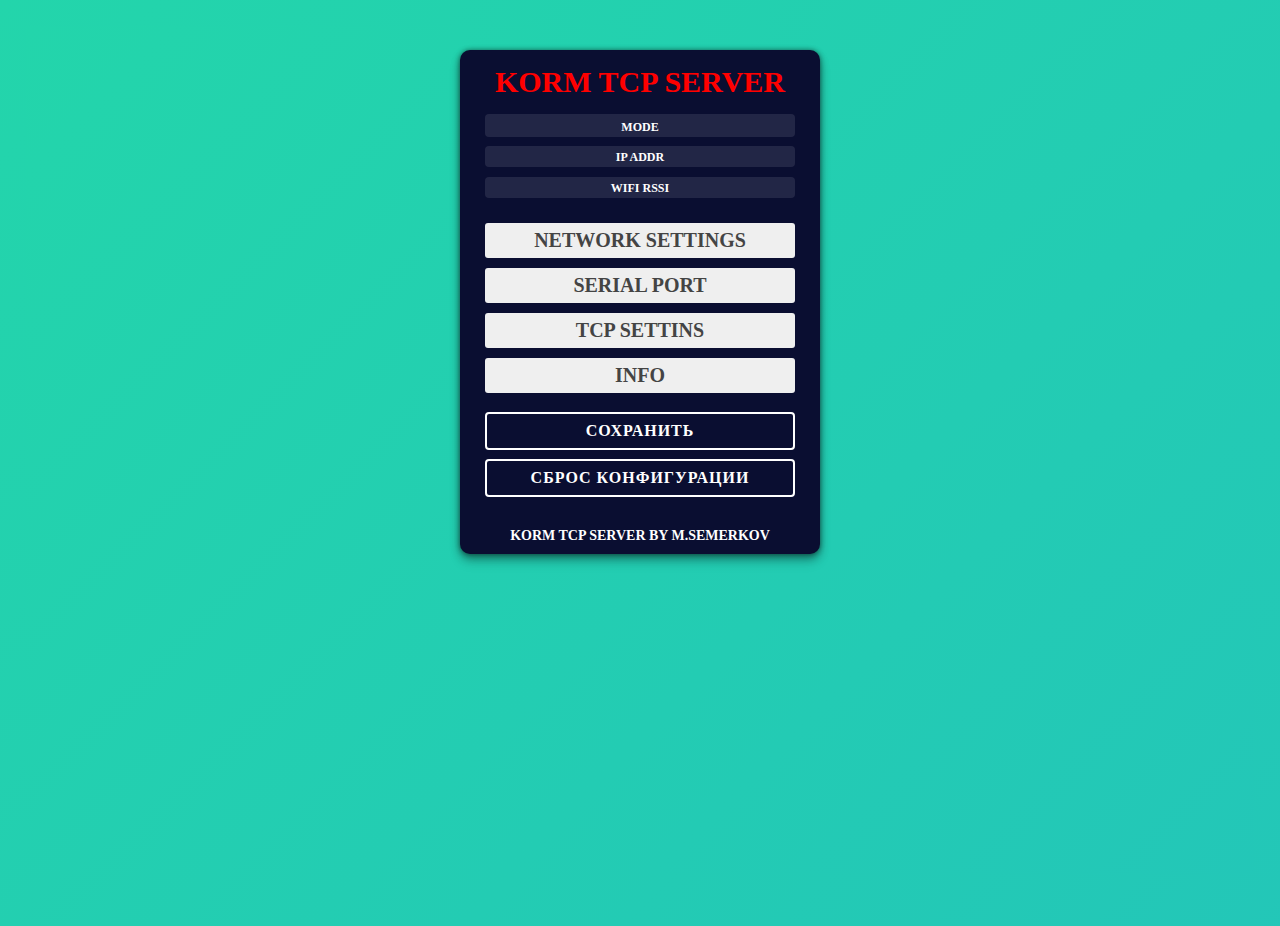
==== data/index.htm @ c2eeb3dd "qwqqwqw" ====
<!DOCTYPE html>
<html>
  <head>
    <meta charset="UTF-8" />
    <meta name="viewport" content="width=device-width, initial-scale=1.0" />
    <title>Korm TCP Server</title>

    <style>
      @font-face {
        font-family: "Montserrat";
        src: local("Montserrat"), url(/fonts/Montserrat.ttf);
      }
    </style>

    <link rel="stylesheet" href="css/style.css" />

    <script type="text/javascript" src="js/json_load.js"></script>
  </head>

  <body onload="onBodyLoad()">
    <div class="container unselectable">
      <h2 class="title unselectable" onclick="home_click()">Korm TCP Server</h2>

      <div class="result_label">
        <label class="text_setting unselectable" id="label_mode_wifi"
          >MODE</label
        >
      </div>

      <div class="result_label" style="font-size: medium">
        <label class="text_setting unselectable" id="label_ip_addr"
          >IP ADDR</label
        >
      </div>

      <div class="result_label" style="font-size: medium">
        <label class="text_setting unselectable" id="label_rssi_wifi"
          >WiFi RSSI</label
        >
      </div>

      <div class="settings">
        <div style="margin-bottom: 5%"></div>
        <button class="accordion">Network Settings</button>
        <div class="panel">
          <div class="settings">
            <span class="settings__title setting-title">Режим Wi-Fi</span>
          </div>

          <div class="unselectable">
            <input
              id="radio_sta"
              name="radio"
              type="radio"
              value="WIFI_STA"
              onchange="handleChange(this); "
            />

            <label for="radio_sta">STA </label>

            <input
              id="radio_ap"
              name="radio"
              type="radio"
              value="WIFI_AP"
              onchange="handleChange(this);"
            />
            <label for="radio_ap">AP</label>

            <input
              id="DHCP"
              name="DHCP"
              type="checkbox"
              onchange="handleCheckBox(this);"
            />
            <label for="DHCP">DHCP</label>
          </div>

          <div id="settings_mode_ap"></div>

          <div id="settings_mode_sta">
            <div style="margin-bottom: 5%"></div>

            <a
              href="#"
              class="button_style"
              onclick="wi_wi_scan_esp_click()"
              id="wi_fi_scan"
              >Сканировать Wi-Fi</a
            >

            <div style="margin-bottom: 5%"></div>

            <div>
              <div class="settings">
                <span class="settings__title setting-title">Точка доступа</span>
              </div>
              <input
                type="text"
                class="textbox_style"
                id="settings_wifi_ssid"
                placeholder="SSID"
              />
            </div>

            <div>
              <div class="settings">
                <span class="settings__title setting-title">Пароль</span>
              </div>

              <input
                onclick="return show_hide_password(this)"
                type="password"
                class="textbox_style"
                id="settings_wifi_pass"
                placeholder="Password"
              />
            </div>

            <div id="dhcp_mode">
              <div>
                <div class="settings">
                  <span class="settings__title setting-title">STATIC IP</span>
                </div>
                <input
                  type="text"
                  class="textbox_style"
                  id="settings_static_ip"
                  placeholder=""
                />
              </div>

              <div>
                <div class="settings">
                  <span class="settings__title setting-title">STATIC MASK</span>
                </div>
                <input
                  type="text"
                  class="textbox_style"
                  id="settings_static_mask"
                  placeholder=""
                />
              </div>

              <div>
                <div class="settings">
                  <span class="settings__title setting-title"
                    >STATIC GATAWAY</span
                  >
                </div>
                <input
                  type="text"
                  class="textbox_style"
                  id="settings_static_gataway"
                  placeholder=""
                />
              </div>
            </div>
          </div>
        </div>

        <button class="accordion">Serial Port</button>
        <div class="panel">
          <div class="settings">
            <span class="settings__title setting-title"
              >Конфигурация серийного порта</span
            >
          </div>
          <select class="select-css" id="settings_mode_serial">
            <option value="SERIAL_5N1">SERIAL_5N1</option>
            <option value="SERIAL_6N1">SERIAL_6N1</option>
            <option value="SERIAL_7N1">SERIAL_7N1</option>
            <option value="SERIAL_8N1">SERIAL_8N1</option>
            <option value="SERIAL_5N2">SERIAL_5N2</option>
            <option value="SERIAL_6N2">SERIAL_6N2</option>
            <option value="SERIAL_7N2">SERIAL_7N2</option>
            <option value="SERIAL_8N2">SERIAL_8N2</option>
            <option value="SERIAL_5E1">SERIAL_5E1</option>
            <option value="SERIAL_6E1">SERIAL_6E1</option>
            <option value="SERIAL_7E1">SERIAL_7E1</option>
            <option value="SERIAL_8E1">SERIAL_8E1</option>
            <option value="SERIAL_5E2">SERIAL_5E2</option>
            <option value="SERIAL_6E2">SERIAL_6E2</option>
            <option value="SERIAL_7E2">SERIAL_7E2</option>
            <option value="SERIAL_8E2">SERIAL_8E2</option>
            <option value="SERIAL_5O1">SERIAL_5O1</option>
            <option value="SERIAL_6O1">SERIAL_6O1</option>
            <option value="SERIAL_7O1">SERIAL_7O1</option>
            <option value="SERIAL_8O1">SERIAL_8O1</option>
            <option value="SERIAL_5O2">SERIAL_5O2</option>
            <option value="SERIAL_6O2">SERIAL_6O2</option>
            <option value="SERIAL_7O2">SERIAL_7O2</option>
            <option value="SERIAL_8O2">SERIAL_8O2</option>
          </select>

          <div class="settings">
            <span class="settings__title setting-title">Скорость</span>
          </div>

          <select class="select-css" id="settings_serial_baund">
            <option value="600">600</option>
            <option value="1200">1200</option>
            <option value="2400">2400</option>
            <option value="4800">4800</option>
            <option value="9600">9600</option>
            <option value="14400">14400</option>
            <option value="19200">19200</option>
            <option value="38400">38400</option>
            <option value="56000">56000</option>
            <option value="57600">57600</option>
            <option value="115200">115200</option>
          </select>
        </div>

        <button class="accordion">TCP Settins</button>
        <div class="panel">
          <div class="settings">
            <div>
              <div class="settings">
                <span class="settings__title setting-title">Порт TCP</span>
              </div>
              <input
                type="text"
                class="textbox_style"
                id="settings_port_tcp"
                placeholder=""
              />
            </div>
          </div>
        </div>

        <button class="accordion">Info</button>

        <div class="panel">
          <div class="settings unselectable">
            <label class="text_setting" id="ui_mode_wifi">MODE WIFI</label>
            <label class="text_setting" id="ui_ip_addr">IP ADDR</label>
            <label class="text_setting" id="ui_mode_serial">MODE SERIAL</label>
            <label class="text_setting" id="ui_serial_baund">SERIAL BND</label>
            <label class="text_setting" id="ui_client_tcp">Client TCP</label>
            <label class="text_setting" id="ui_wifi_rssi">WiFi RSSI</label>
            <label class="text_setting" id="ui_mask_addr">MASK ADDR</label>
            <label class="text_setting" id="ui_gataway_addr"
              >GATAWAY ADDR</label
            >
            <label class="text_setting" id="ui_free_ram">FREE RAM</label>
            <label class="text_setting" id="ui_wifi_ssid">WiFi SSID</label>
            <label class="text_setting" id="ui_wifi_pass">WiFi PASS</label>
            <label class="text_setting" id="ui_wifi_ap_ssid"
              >WiFi SSID AP</label
            >
            <label class="text_setting" id="ui_wifi_ap_pass"
              >WiFi PASS AP</label
            >
            <label class="text_setting" id="ui_port_tcp">PORT TCP</label>
          </div>
        </div>
      </div>

      <a
        href="#"
        class="button_style"
        onclick="all_save_config()"
        id="button_save_config"
        >Сохранить</a
      >

      <a
        href="#"
        class="button_style"
        onclick="button_default_reset()"
        id="button_default_reset"
        >Сброс конфигурации</a
      >

      <div style="margin-bottom: 10%"></div>

      <div class="title_podval unselectable">Korm TCP Server by M.Semerkov</div>
    </div>

    <script type="text/javascript" src="js/accordion.js"></script>
    <script type="text/javascript" src="js/elements_controll.js"></script>
  </body>
</html>
---- data/css/style.css ----
@font-face {
  font-family: "Montserrat";
  src: local("Montserrat"), url(/fonts/Montserrat.ttf);
}

.unselectable {
  -webkit-touch-callout: none; /* iOS Safari */
  -webkit-user-select: none; /* Chrome/Safari/Opera */
  -khtml-user-select: none; /* Konqueror */
  -moz-user-select: none; /* Firefox */
  -ms-user-select: none; /* Internet Explorer/Edge */
  user-select: none; /* Non-prefixed version, currently
                                  not supported by any browser */
}

* {
  font-family: "Montserrat";
  font-weight: bold;
  margin: 0;
  padding: 0;
  -webkit-box-sizing: border-box;
  box-sizing: border-box;
}

html,
body {
  width: 100%;
  height: 100%;
  background: linear-gradient(-45deg, #ee7752, #e73c7e, #23a6d5, #23d5ab);
  background-size: 1000% 1000%;
  animation: gradient 30s ease infinite;
  padding: 2%;
  margin-bottom: 2%;
}

@keyframes gradient {
  0% {
    background-position: 0% 50%;
  }

  50% {
    background-position: 100% 50%;
  }

  100% {
    background-position: 0% 50%;
  }
}

.accordion {
  font-family: "Montserrat";
  text-transform: uppercase;
  margin-bottom: 10px;
  border-radius: 3px;
  color: #444;
  cursor: pointer;
  padding: 6px;
  border: 3px;
  text-align: center;
  font-size: 20px;
  font: bold;
  right: 5px;
  top: 10px;
  font-size: 20px;
  transition: all 0.3s;
}

.active,
.accordion:hover {
  color: #fff;
  font: bold;
  transform: scale(1);
  -webkit-transition: all 200ms cubic-bezier(0.39, 0.5, 0.15, 1.36);
  -moz-transition: all 200ms cubic-bezier(0.39, 0.5, 0.15, 1.36);
  -ms-transition: all 200ms cubic-bezier(0.39, 0.5, 0.15, 1.36);
  -o-transition: all 200ms cubic-bezier(0.39, 0.5, 0.15, 1.36);
  transition: all 200ms cubic-bezier(0.39, 0.5, 0.15, 1.36);
  background-color: rgba(255, 255, 255, 0.1);
}

.panel {
  text-transform: uppercase;
  border-radius: 6px;
  padding: auto;
  display: none;
  background: rgba(255, 236, 236, 0.08);
  border-radius: 8px;
  -webkit-box-align: center;
  -ms-flex-align: center;
  align-items: center;
  padding: 20px 20px;
  margin-bottom: 7px;
  transform: rotate(0deg);
}

.container {
  font-family: "Montserrat";
  text-transform: uppercase;
  text-align: center;

  width: 360px;
  height: auto;
  padding: 10px 25px;
  background: #0a0e31;
  border-radius: 10px;
  -webkit-box-shadow: 0 0 5px rgba(0, 0, 0, 0.45),
    0 4px 8px rgba(99, 82, 82, 0.35), 0 8px 12px rgba(0, 0, 0, 0.15);
  box-shadow: 0 0 5px rgba(0, 0, 0, 0.45), 0 4px 8px rgba(0, 0, 0, 0.35),
    0 8px 12px rgba(0, 0, 0, 0.15);
  margin: auto;
}

.container h2.title {
  text-transform: uppercase;
  display: block;
  text-align: center;
  font-size: 30px;
  margin: 5px -5px;
  margin-bottom: 15px;
  color: Red;
}

.result_label {
  font-family: "Montserrat";
  text-transform: uppercase;
  width: auto;
  height: auto;
  background: rgba(255, 255, 255, 0.1);
  border-radius: 4px;
  color: Red;
  text-align: center;
  font-size: 20px;
  line-height: 20px;
  margin-bottom: 3%;
}

.result_connect {
  text-transform: uppercase;
  width: auto;
  height: auto;
  background: rgba(255, 255, 255, 0.1);
  border-radius: 4px;
  font-size: 20px;
  text-align: center;
  line-height: 30px;
  margin-bottom: 5px;
}

.setting-title {
  text-transform: uppercase;
  width: 100%;
  height: auto;
  position: static;
  text-align: center;
  color: rgba(255, 255, 255, 0.5);
  font-size: 0.65rem;
  margin-bottom: 5px;
  -webkit-user-select: none;
  -moz-user-select: none;
  -ms-user-select: none;
  user-select: none;
}

a.button_style {
  font-family: "Montserrat";
  text-transform: uppercase;
  display: inline-block;
  color: white;
  user-select: none;
  padding: 0.5em 2em;
  border: 2px solid;
  border-radius: 4px;
  transition: 0.5s;
  text-align: center;
  width: 100%;
  margin-top: 3%;
  height: auto;
  letter-spacing: 1px;
  cursor: pointer;
  -webkit-transition: all 200ms ease;
  transition: all 170ms ease;
  text-decoration: none;
}

a.button_style:hover {
  background: rgba(255, 255, 255, 0.2);
}

a.button_style:active {
  background: white;
}

.settings {
  text-transform: uppercase;
  color: #fff;
  position: relative;
  height: auto;
  widows: 100%;
  display: -webkit-box;
  display: -ms-flexbox;
  display: flex;
  -webkit-box-orient: vertical;
  -webkit-box-direction: normal;
  -ms-flex-direction: column;
  flex-direction: column;
}

.settings .setting {
  position: relative;
  width: 100%;
  height: calc(40px - 5px);
  background: rgba(255, 255, 255, 0.08);
  border-radius: 6px;
  display: -webkit-box;
  display: -ms-flexbox;
  display: flex;
  -webkit-box-align: center;
  -ms-flex-align: center;
  align-items: center;
  padding: 8px 20px;
  color: #fff;
  margin-bottom: 8px;
}

.settings .setting input {
  opacity: 0;
  position: absolute;
}

.settings .setting input + label {
  -webkit-user-select: none;
  -moz-user-select: none;
  -ms-user-select: none;
  user-select: none;
}

.settings .setting input + label::before,
.settings .setting input + label::after {
  content: "";
  position: absolute;
  -webkit-transition: 150ms cubic-bezier(0.24, 0, 0.5, 1);
  transition: 150ms cubic-bezier(0.24, 0, 0.5, 1);
  -webkit-transform: translateY(-50%);
  transform: translateY(-50%);
  top: 50%;
  right: 15px;
  cursor: pointer;
}

.settings .setting input + label::before {
  height: 22px;
  width: 35px;
  border-radius: 10px;
  background: rgba(214, 214, 214, 0.434);
}

.settings .setting input + label::after {
  height: 22px;
  width: 22px;
  border-radius: 60px;
  right: 29px;
  background: #fff;
}

.settings .setting input:checked + label:before {
  background: #5d68e2;
  -webkit-transition: all 150ms cubic-bezier(0, 0, 0, 0.1);
  transition: all 150ms cubic-bezier(0, 0, 0, 0.1);
}

.settings .setting input:checked + label:after {
  right: 14px;
}

.settings .setting input:focus + label:before {
  -webkit-box-shadow: 0 0 0 2px rgba(255, 255, 255, 0.75);
  box-shadow: 0 0 0 0px rgba(255, 255, 255, 0.75);
}

.select-css {
  text-transform: uppercase;
  padding: 10px 20px;
  color: #fff;
  position: relative;
  height: auto;
  background: rgba(255, 255, 255, 0.08);
  border-radius: 6px;
  display: block;
  font-size: 14px;
  color: #444;
  line-height: 1.3;
  padding: 0.6em 1.4em 0.5em 0.8em;
  width: 100%;
  max-width: 100%;
  box-sizing: border-box;
  margin: 0;
  margin-bottom: 7px;
  border: 1px solid #aaa;
  box-shadow: 0 1px 0 1px rgba(0, 0, 0, 0.04);
  border-radius: 0.4em;
  -moz-appearance: none;
  -webkit-appearance: none;
  appearance: none;
  background-color: #fff;
  background-repeat: no-repeat, repeat;
  background-position: right 0.7em top 50%, 0 0;
  background-size: 0.65em auto, 100%;
  text-align: center;
}

.select-css::-ms-expand {
  display: none;
}
.select-css:hover {
  border-color: #888;
}
.select-css:focus {
  border-color: #aaa;
  box-shadow: 0 0 1px 1px rgba(212, 204, 204, 0.363);
  box-shadow: 0 0 0 3px -moz-mac-focusring;
  color: #222;
  outline: none;
}
.select-css option {
  font-weight: normal;
}
*[dir="rtl"] .select-css,
:root:lang(ar) .select-css,
:root:lang(iw) .select-css {
  background-position: left 0.7em top 50%, 0 0;
  padding: 0.6em 0.8em 0.5em 1.4em;
}

.textbox_style {
  font-family: "Montserrat";
  color: #444;
  cursor: pointer;
  padding: 8px;
  width: 100%;
  border: 3px;
  text-align: center;
  border-radius: 6px;
  font: bold;
  font-size: 14px;

  transition: 0.4s;
  margin-bottom: 7px;
}
.textbox_style:hover {
  box-shadow: inset 0 0 0 2px #53a7ea;
}
.textbox_style:focus {
  box-shadow: inset 0 0 0 2px #53a7ea;
  outline: 0;
}

.text_setting {
  font-family: "Montserrat";
  text-transform: uppercase;
  text-align: center;
  color: #fff;
  font-size: 12px;
}

.title_podval {
  font-family: "Montserrat";
  text-transform: uppercase;
  color: white;
  text-align: center;
  font-size: 14px;
}
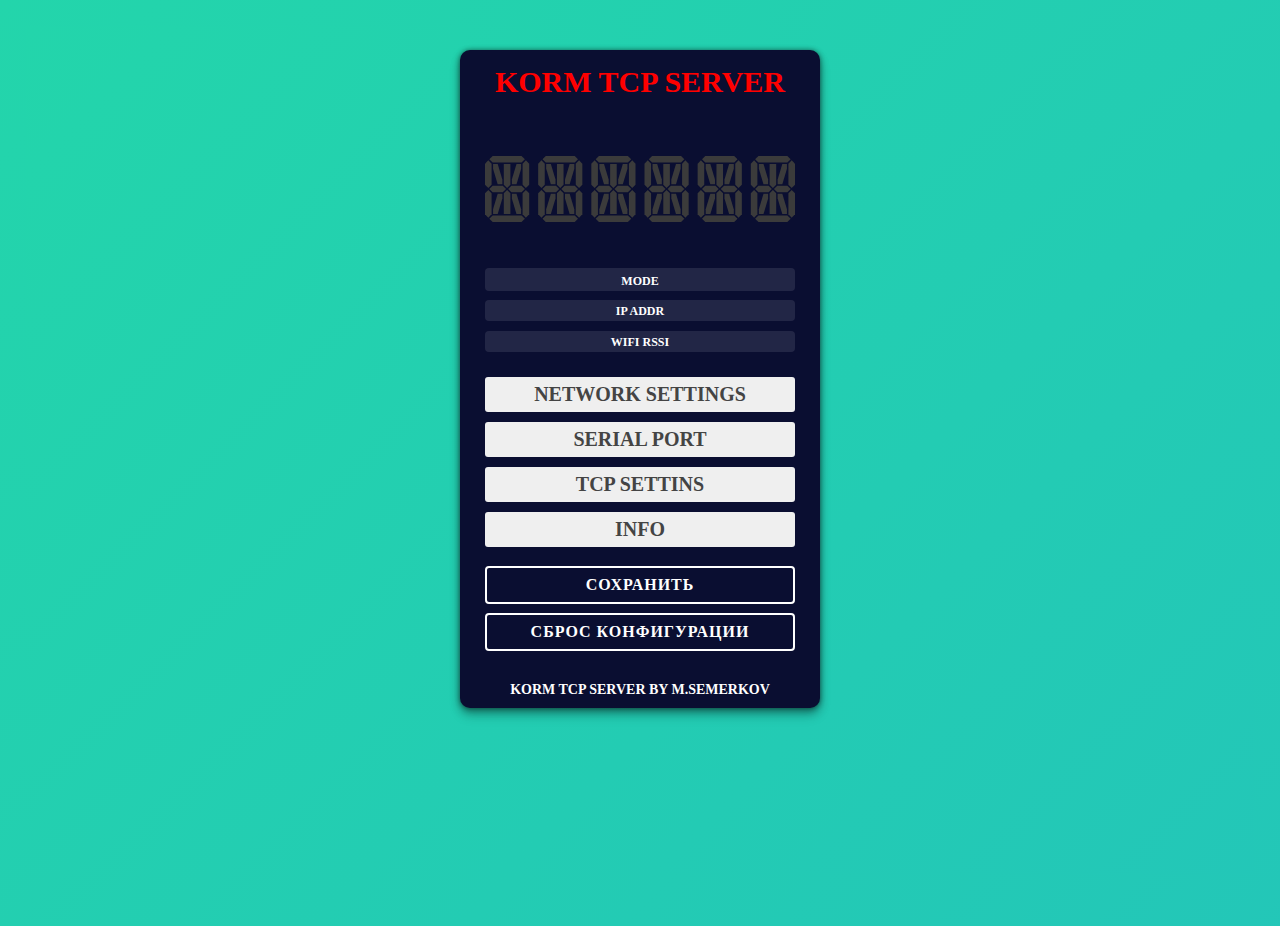
==== commit 61c54bf1: "work edit cool" ====
--- a/data/index.htm
+++ b/data/index.htm
@@ -13,13 +13,17 @@
     </style>
 
     <link rel="stylesheet" href="css/style.css" />
-
+    <link rel="stylesheet" href="css/modal.css" />
+
+    <script type="text/javascript" src="js/segment-display.js"></script>
     <script type="text/javascript" src="js/json_load.js"></script>
   </head>
 
   <body onload="onBodyLoad()">
     <div class="container unselectable">
       <h2 class="title unselectable" onclick="home_click()">Korm TCP Server</h2>
+
+      <canvas id="display" width="310" height="150"></canvas>
 
       <div class="result_label">
         <label class="text_setting unselectable" id="label_mode_wifi"
@@ -82,10 +86,10 @@
             <div style="margin-bottom: 5%"></div>
 
             <a
-              href="#"
               class="button_style"
               onclick="wi_wi_scan_esp_click()"
               id="wi_fi_scan"
+              href="#modal_scan_wifi"
               >Сканировать Wi-Fi</a
             >
 
@@ -258,17 +262,16 @@
       </div>
 
       <a
-        href="#"
+        href="#modal_save"
         class="button_style"
-        onclick="all_save_config()"
+        onclick="modal_text_read()"
         id="button_save_config"
         >Сохранить</a
       >
 
       <a
-        href="#"
         class="button_style"
-        onclick="button_default_reset()"
+        href="#modal_reset_config"
         id="button_default_reset"
         >Сброс конфигурации</a
       >
@@ -276,6 +279,58 @@
       <div style="margin-bottom: 10%"></div>
 
       <div class="title_podval unselectable">Korm TCP Server by M.Semerkov</div>
+
+      <!--                                 МОДАЛЬНЫЕ ОКНА                                          -->
+
+      <div class="modal" id="modal_save" aria-hidden="true">
+        <div class="modal-dialog">
+          <div class="modal-header">Сохранить текущие данные?</div>
+
+          <div class="modal-body">Потребуется перезагрузка!</div>
+
+          <a
+            class="btn-modal-yes"
+            aria-hidden="true"
+            onclick="all_save_config()"
+            href="#modal_reboot"
+            >Да</a
+          >
+          <a href="#close" class="btn-modal-no" aria-hidden="true">Нет</a>
+        </div>
+      </div>
+
+      <div class="modal" id="modal_reboot" aria-hidden="true">
+        <div class="modal-dialog">
+          <div class="modal-header">Перезагрузка</div>
+          <div class="modal-body">Перезагрузить контроллер сейчас?</div>
+
+          <a
+            href="#close"
+            class="btn-modal-yes"
+            onclick="reboot_esp()"
+            href="#modal_reboot"
+            aria-hidden="true"
+            >Да</a
+          >
+          <a href="#close" class="btn-modal-no" aria-hidden="true">Нет</a>
+        </div>
+      </div>
+
+      <div class="modal" id="modal_reset_config" aria-hidden="true">
+        <div class="modal-dialog">
+          <div class="modal-header">Сброс данных</div>
+          <div class="modal-body">Применить дефолтные настройки?</div>
+
+          <a
+            class="btn-modal-yes"
+            onclick="button_default_reset()"
+            href="#modal_reboot"
+            aria-hidden="true"
+            >Да</a
+          >
+          <a href="#close" class="btn-modal-no" aria-hidden="true">Нет</a>
+        </div>
+      </div>
     </div>
 
     <script type="text/javascript" src="js/accordion.js"></script>
--- a/data/css/style.css
+++ b/data/css/style.css
@@ -1,6 +1,10 @@
+/** Montserrat Regular **/
 @font-face {
   font-family: "Montserrat";
-  src: local("Montserrat"), url(/fonts/Montserrat.ttf);
+  font-weight: 400;
+  font-style: normal;
+  src: local("Montserrat"), url(/fonts/Montserrat.woff2.gz) format("woff2"),
+    local("Montserrat"), url(/fonts/Montserrat.woff.gz) format("woff");
 }
 
 .unselectable {
@@ -57,7 +61,6 @@
   padding: 6px;
   border: 3px;
   text-align: center;
-  font-size: 20px;
   font: bold;
   right: 5px;
   top: 10px;
@@ -132,6 +135,27 @@
   font-size: 20px;
   line-height: 20px;
   margin-bottom: 3%;
+}
+
+.result_weight {
+  white-space: pre;
+  text-size: 100px;
+  font-family: "Montserrat";
+  text-transform: uppercase;
+  width: auto;
+  height: auto;
+  background: rgba(255, 255, 255, 0.1);
+  border-radius: 4px;
+  text-align: center;
+  margin-bottom: 5%;
+}
+
+.text_weight {
+  font-family: "Montserrat";
+  text-align: center;
+  text-transform: uppercase;
+  color: #fff;
+  font-size: 60px;
 }
 
 .result_connect {
@@ -369,4 +393,3 @@
   text-align: center;
   font-size: 14px;
 }
-
--- a/data/css/modal.css
+++ b/data/css/modal.css
@@ -0,0 +1,111 @@
+/* CSS для кнопки открытия модального окна */
+.btn-modal-yes {
+  position: absolute;
+  right: 1%;
+  background: #ff9500;
+  border: #e08403 solid 1px;
+  border-radius: 3px;
+  color: #fff;
+  display: inline-block;
+  padding: 10px 65px;
+  text-decoration: none;
+  text-align: center;
+  min-width: 60px;
+  position: relative;
+  transition: color 0.1s ease;
+  margin-bottom: 3%;
+  cursor: pointer;
+}
+.btn-modal-yes:hover {
+  background: #e08403;
+}
+
+/* CSS для кнопки открытия модального окна */
+.btn-modal-no {
+  position: absolute;
+  left: 1%;
+  background: #ff9500;
+  border: #e08403 solid 1px;
+  border-radius: 3px;
+  color: #fff;
+  display: inline-block;
+  padding: 10px 65px;
+  text-decoration: none;
+  text-align: center;
+  min-width: 60px;
+  position: relative;
+  transition: color 0.1s ease;
+  margin-bottom: 3%;
+  cursor: pointer;
+}
+
+.btn-modal-no:hover {
+  background: #e08403;
+  position: left;
+}
+/* CSS для модального окна */
+.modal:before {
+  content: "";
+  display: none;
+  background: rgba(0, 0, 0, 0.7);
+  position: fixed;
+  top: 0;
+  left: 0;
+  right: 0;
+  bottom: 0;
+  z-index: 10;
+}
+.modal:target:before {
+  display: block;
+}
+.modal-dialog {
+  background: #fefefe;
+  border: #333 solid 1px;
+  border-radius: 5px;
+  margin-left: -180px;
+  position: fixed;
+  left: 50%;
+  top: -100%;
+  z-index: 11;
+  width: 360px;
+  -webkit-transform: translate(0, -500%);
+  -ms-transform: translate(0, -500%);
+  transform: translate(0, -500%);
+  -webkit-transition: -webkit-transform 0.3s ease-out;
+  -moz-transition: -moz-transform 0.3s ease-out;
+  -o-transition: -o-transform 0.3s ease-out;
+  transition: transform 0.3s ease-out;
+}
+.modal:target .modal-dialog {
+  -webkit-transform: translate(0, 0);
+  -ms-transform: translate(0, 0);
+  transform: translate(0, 0);
+  top: 20%;
+}
+.modal-body {
+  padding: 20px;
+  text-transform: none;
+}
+.modal-header,
+.modal-footer {
+  padding: 10px 20px;
+}
+.modal-header {
+  border-bottom: #eee solid 1px;
+  font-size: 20px;
+}
+.btn-close {
+  color: #aaa;
+  font-size: 30px;
+  text-decoration: none;
+  position: absolute;
+  right: 5px;
+  top: 0;
+}
+.btn-close:hover {
+  color: #919191;
+}
+/*добавляем, чтобы остановить прокручивание вверх*/
+#close {
+  display: none;
+}
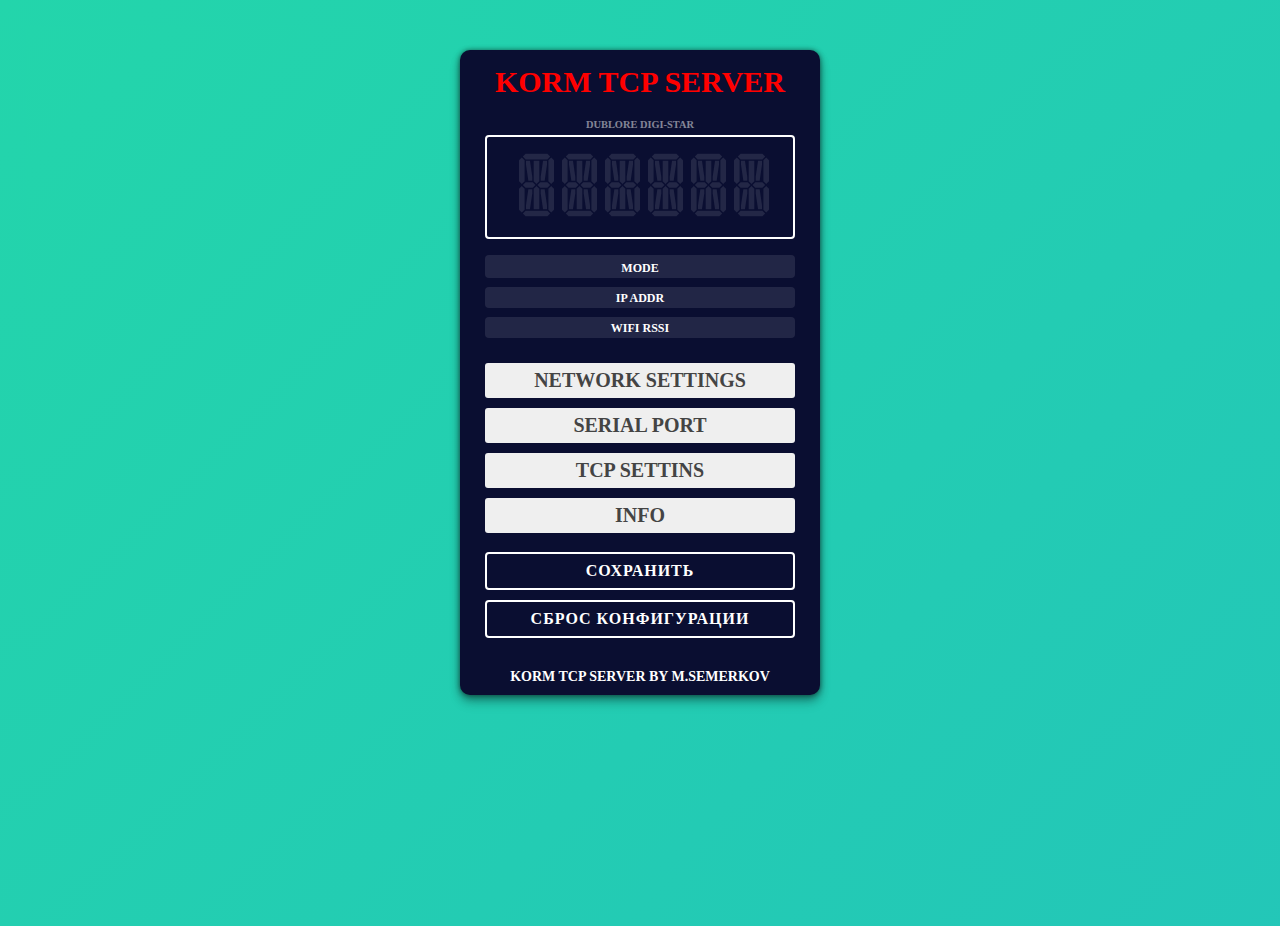
==== commit 107721b8: "Work Button Klick" ====
--- a/data/index.htm
+++ b/data/index.htm
@@ -3,8 +3,11 @@
   <head>
     <meta charset="UTF-8" />
     <meta name="viewport" content="width=device-width, initial-scale=1.0" />
+
+    <script type="text/javascript" src="js/segment-display.js"></script>
+    <script type="text/javascript" src="js/json_load.js"></script>
+
     <title>Korm TCP Server</title>
-
     <style>
       @font-face {
         font-family: "Montserrat";
@@ -14,16 +17,20 @@
 
     <link rel="stylesheet" href="css/style.css" />
     <link rel="stylesheet" href="css/modal.css" />
-
-    <script type="text/javascript" src="js/segment-display.js"></script>
-    <script type="text/javascript" src="js/json_load.js"></script>
   </head>
 
   <body onload="onBodyLoad()">
     <div class="container unselectable">
       <h2 class="title unselectable" onclick="home_click()">Korm TCP Server</h2>
 
-      <canvas id="display" width="310" height="150"></canvas>
+      <span class="settings__title setting-title">DUBLORE DIGI-STAR</span>
+      <div style="margin-bottom: 1%"></div>
+
+      <div class="border_dublore">
+        <canvas id="display" width="250" height="80"></canvas>
+      </div>
+
+      <div style="margin-bottom: 5%"></div>
 
       <div class="result_label">
         <label class="text_setting unselectable" id="label_mode_wifi"
--- a/data/css/style.css
+++ b/data/css/style.css
@@ -114,6 +114,34 @@
 }
 
 .container h2.title {
+  text-transform: uppercase;
+  display: block;
+  text-align: center;
+  font-size: 30px;
+  margin: 5px -5px;
+  margin-bottom: 15px;
+  color: Red;
+}
+
+.container_digistar {
+  position: relative;
+  font-family: "Montserrat";
+  text-transform: uppercase;
+  text-align: center;
+
+  width: 700px;
+  height: auto;
+  padding: 10px 25px;
+  background: #0a0e31;
+  border-radius: 10px;
+  -webkit-box-shadow: 0 0 5px rgba(0, 0, 0, 0.45),
+    0 4px 8px rgba(99, 82, 82, 0.35), 0 8px 12px rgba(0, 0, 0, 0.15);
+  box-shadow: 0 0 5px rgba(0, 0, 0, 0.45), 0 4px 8px rgba(0, 0, 0, 0.35),
+    0 8px 12px rgba(0, 0, 0, 0.15);
+  margin: auto;
+}
+
+.container_digistar h2.title {
   text-transform: uppercase;
   display: block;
   text-align: center;
@@ -393,3 +421,337 @@
   text-align: center;
   font-size: 14px;
 }
+
+.border_dublore {
+  color: white;
+  user-select: none;
+  padding: 0.5em 2em;
+  border: 2px solid;
+  border-radius: 4px;
+}
+
+.imgblock2 {
+  position: relative;
+  display: inline-block;
+  margin: auto;
+}
+
+.imgblock2 img {
+  height: auto;
+  width: auto;
+}
+
+.imgblock2 h2 {
+  left: 0;
+  position: absolute;
+  top: 110px;
+  width: 100%;
+  left: -11px;
+}
+.imgblock2 h2 span {
+  background: none repeat scroll 0 0 #222;
+  border-radius: 2px;
+  color: #fff;
+  font: 16px arial;
+  line-height: 29px;
+  padding: 3px 5px;
+}
+
+.button_terminal_zero {
+  color: #00e0d0;
+  background: rgba(0, 0, 0, 0);
+  border-color: white;
+  position: absolute;
+  height: 41px;
+  width: 46px;
+  left: 233px;
+  right: 10px;
+  top: -95px;
+  border-radius: 6px;
+}
+
+.button_terminal_hold {
+  color: #00e0d0;
+  background: rgba(0, 0, 0, 0);
+  border-color: white;
+  position: absolute;
+  height: 41px;
+  width: 46px;
+  left: 338px;
+  right: 10px;
+  top: -95px;
+  border-radius: 6px;
+}
+
+.button_terminal_hold {
+  color: #00e0d0;
+  background: rgba(0, 0, 0, 0);
+  border-color: white;
+  position: absolute;
+  height: 41px;
+  width: 46px;
+  left: 338px;
+  right: 10px;
+  top: -95px;
+  border-radius: 6px;
+}
+
+.button_terminal_timer {
+  color: #00e0d0;
+  background: rgba(0, 0, 0, 0);
+  border-color: white;
+  position: absolute;
+  height: 41px;
+  width: 46px;
+  left: 397px;
+  right: 10px;
+  top: -95px;
+  border-radius: 6px;
+}
+
+.button_terminal_on {
+  color: #00e0d0;
+  background: rgba(0, 0, 0, 0);
+  border-color: white;
+  position: absolute;
+  height: 41px;
+  width: 46px;
+  left: 509px;
+  right: 10px;
+  top: -95px;
+  border-radius: 6px;
+}
+
+.button_terminal_tare {
+  color: #00e0d0;
+  background: rgba(0, 0, 0, 0);
+  border-color: white;
+  position: absolute;
+  height: 41px;
+  width: 46px;
+  left: 566px;
+  right: 10px;
+  top: -23px;
+  border-radius: 6px;
+}
+
+.button_terminal_print {
+  color: #00e0d0;
+  background: rgba(0, 0, 0, 0);
+  border-color: white;
+  position: absolute;
+  height: 41px;
+  width: 46px;
+  left: 566px;
+  right: 10px;
+  top: 30px;
+  border-radius: 6px;
+}
+
+.button_terminal_netgross {
+  color: #00e0d0;
+  background: rgba(0, 0, 0, 0);
+  border-color: white;
+  position: absolute;
+  height: 41px;
+  width: 46px;
+  left: 566px;
+  right: 10px;
+  top: 84px;
+  border-radius: 6px;
+}
+
+.button_terminal_function {
+  color: #00e0d0;
+  background: rgba(0, 0, 0, 0);
+  border-color: white;
+  position: absolute;
+  height: 41px;
+  width: 46px;
+  left: 565px;
+  right: 10px;
+  top: 152px;
+  border-radius: 6px;
+}
+
+.button_terminal_select {
+  color: #00e0d0;
+  background: rgba(0, 0, 0, 0);
+  border-color: white;
+  position: absolute;
+  height: 41px;
+  width: 46px;
+  left: 565px;
+  right: 10px;
+  top: 200px;
+  border-radius: 6px;
+}
+
+.button_terminal_help {
+  color: #00e0d0;
+  background: rgba(0, 0, 0, 0);
+  border-color: white;
+  position: absolute;
+  height: 41px;
+  width: 46px;
+  left: 565px;
+  right: 10px;
+  top: 248px;
+  border-radius: 6px;
+}
+
+.button_terminal_1 {
+  color: #00e0d0;
+  background: rgba(0, 0, 0, 0);
+  border-color: white;
+  position: absolute;
+  height: 30px;
+  width: 36px;
+  left: 401px;
+  right: 10px;
+  top: 152px;
+  border-radius: 6px;
+}
+
+.button_terminal_2 {
+  color: #00e0d0;
+  background: rgba(0, 0, 0, 0);
+  border-color: white;
+  position: absolute;
+  height: 30px;
+  width: 36px;
+  left: 450px;
+  right: 10px;
+  top: 152px;
+  border-radius: 6px;
+}
+
+.button_terminal_3 {
+  color: #00e0d0;
+  background: rgba(0, 0, 0, 0);
+  border-color: white;
+  position: absolute;
+  height: 30px;
+  width: 36px;
+  left: 500px;
+  right: 10px;
+  top: 152px;
+  border-radius: 6px;
+}
+
+.button_terminal_4 {
+  color: #00e0d0;
+  background: rgba(0, 0, 0, 0);
+  border-color: white;
+  position: absolute;
+  height: 30px;
+  width: 36px;
+  left: 401px;
+  right: 10px;
+  top: 187px;
+  border-radius: 6px;
+}
+
+.button_terminal_5 {
+  color: #00e0d0;
+  background: rgba(0, 0, 0, 0);
+  border-color: white;
+  position: absolute;
+  height: 30px;
+  width: 36px;
+  left: 450px;
+  right: 10px;
+  top: 187px;
+  border-radius: 6px;
+}
+
+.button_terminal_6 {
+  color: #00e0d0;
+  background: rgba(0, 0, 0, 0);
+  border-color: white;
+  position: absolute;
+  height: 30px;
+  width: 36px;
+  left: 500px;
+  right: 10px;
+  top: 187px;
+  border-radius: 6px;
+}
+
+.button_terminal_7 {
+  color: #00e0d0;
+  background: rgba(0, 0, 0, 0);
+  border-color: white;
+  position: absolute;
+  height: 30px;
+  width: 36px;
+  left: 401px;
+  right: 10px;
+  top: 222px;
+  border-radius: 6px;
+}
+
+.button_terminal_8 {
+  color: #00e0d0;
+  background: rgba(0, 0, 0, 0);
+  border-color: white;
+  position: absolute;
+  height: 30px;
+  width: 36px;
+  left: 451px;
+  right: 10px;
+  top: 222px;
+  border-radius: 6px;
+}
+
+.button_terminal_9 {
+  color: #00e0d0;
+  background: rgba(0, 0, 0, 0);
+  border-color: white;
+  position: absolute;
+  height: 30px;
+  width: 36px;
+  left: 500px;
+  right: 10px;
+  top: 222px;
+  border-radius: 6px;
+}
+
+.button_terminal_clear {
+  color: #00e0d0;
+  background: rgba(0, 0, 0, 0);
+  border-color: white;
+  position: absolute;
+  height: 30px;
+  width: 36px;
+  left: 500px;
+  right: 10px;
+  top: 256px;
+  border-radius: 6px;
+}
+
+.button_terminal_0 {
+  color: #00e0d0;
+  background: rgba(0, 0, 0, 0);
+  border-color: white;
+  position: absolute;
+  height: 30px;
+  width: 36px;
+  left: 450px;
+  right: 10px;
+  top: 256px;
+  border-radius: 6px;
+}
+
+.button_terminal_id {
+  color: #00e0d0;
+  background: rgba(0, 0, 0, 0);
+  border-color: white;
+  position: absolute;
+  height: 30px;
+  width: 36px;
+  left: 401px;
+  right: 10px;
+  top: 256px;
+  border-radius: 6px;
+}
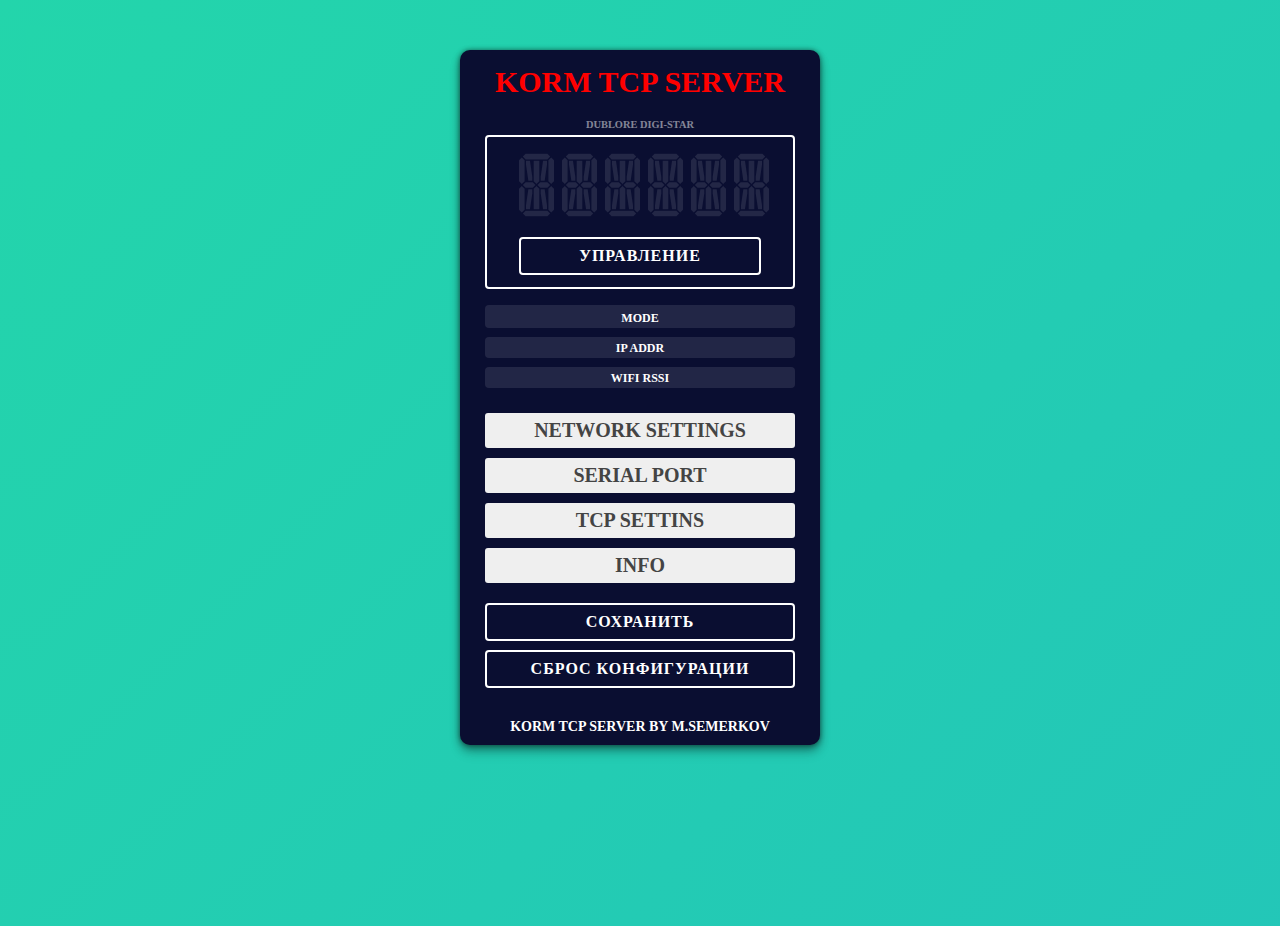
==== commit 5b0ab692: "Work edit controll" ====
--- a/data/index.htm
+++ b/data/index.htm
@@ -21,13 +21,21 @@
 
   <body onload="onBodyLoad()">
     <div class="container unselectable">
-      <h2 class="title unselectable" onclick="home_click()">Korm TCP Server</h2>
+      <h2
+        class="title unselectable"
+        style="cursor: pointer"
+        onclick="home_click()"
+      >
+        Korm TCP Server
+      </h2>
 
       <span class="settings__title setting-title">DUBLORE DIGI-STAR</span>
       <div style="margin-bottom: 1%"></div>
 
       <div class="border_dublore">
         <canvas id="display" width="250" height="80"></canvas>
+        <a href="#modal_terminal_controll" class="button_style">Управление</a>
+        <div style="margin-bottom: 2%"></div>
       </div>
 
       <div style="margin-bottom: 5%"></div>
@@ -289,6 +297,23 @@
 
       <!--                                 МОДАЛЬНЫЕ ОКНА                                          -->
 
+      <div class="modal" id="modal_terminal_controll" aria-hidden="true">
+        <div class="modal-dialog">
+          <div class="modal-header">Покинуть страницу?</div>
+
+          <div class="modal-body">
+            Будет произведён переход на страницу управления терминала!
+          </div>
+          <a
+            class="btn-modal-yes"
+            aria-hidden="true"
+            onclick="terminal_controll_page()"
+            >Да</a
+          >
+          <a href="#close" class="btn-modal-no" aria-hidden="true">Нет</a>
+        </div>
+      </div>
+
       <div class="modal" id="modal_save" aria-hidden="true">
         <div class="modal-dialog">
           <div class="modal-header">Сохранить текущие данные?</div>
--- a/data/css/style.css
+++ b/data/css/style.css
@@ -457,301 +457,4 @@
   padding: 3px 5px;
 }
 
-.button_terminal_zero {
-  color: #00e0d0;
-  background: rgba(0, 0, 0, 0);
-  border-color: white;
-  position: absolute;
-  height: 41px;
-  width: 46px;
-  left: 233px;
-  right: 10px;
-  top: -95px;
-  border-radius: 6px;
-}
-
-.button_terminal_hold {
-  color: #00e0d0;
-  background: rgba(0, 0, 0, 0);
-  border-color: white;
-  position: absolute;
-  height: 41px;
-  width: 46px;
-  left: 338px;
-  right: 10px;
-  top: -95px;
-  border-radius: 6px;
-}
-
-.button_terminal_hold {
-  color: #00e0d0;
-  background: rgba(0, 0, 0, 0);
-  border-color: white;
-  position: absolute;
-  height: 41px;
-  width: 46px;
-  left: 338px;
-  right: 10px;
-  top: -95px;
-  border-radius: 6px;
-}
-
-.button_terminal_timer {
-  color: #00e0d0;
-  background: rgba(0, 0, 0, 0);
-  border-color: white;
-  position: absolute;
-  height: 41px;
-  width: 46px;
-  left: 397px;
-  right: 10px;
-  top: -95px;
-  border-radius: 6px;
-}
-
-.button_terminal_on {
-  color: #00e0d0;
-  background: rgba(0, 0, 0, 0);
-  border-color: white;
-  position: absolute;
-  height: 41px;
-  width: 46px;
-  left: 509px;
-  right: 10px;
-  top: -95px;
-  border-radius: 6px;
-}
-
-.button_terminal_tare {
-  color: #00e0d0;
-  background: rgba(0, 0, 0, 0);
-  border-color: white;
-  position: absolute;
-  height: 41px;
-  width: 46px;
-  left: 566px;
-  right: 10px;
-  top: -23px;
-  border-radius: 6px;
-}
-
-.button_terminal_print {
-  color: #00e0d0;
-  background: rgba(0, 0, 0, 0);
-  border-color: white;
-  position: absolute;
-  height: 41px;
-  width: 46px;
-  left: 566px;
-  right: 10px;
-  top: 30px;
-  border-radius: 6px;
-}
-
-.button_terminal_netgross {
-  color: #00e0d0;
-  background: rgba(0, 0, 0, 0);
-  border-color: white;
-  position: absolute;
-  height: 41px;
-  width: 46px;
-  left: 566px;
-  right: 10px;
-  top: 84px;
-  border-radius: 6px;
-}
-
-.button_terminal_function {
-  color: #00e0d0;
-  background: rgba(0, 0, 0, 0);
-  border-color: white;
-  position: absolute;
-  height: 41px;
-  width: 46px;
-  left: 565px;
-  right: 10px;
-  top: 152px;
-  border-radius: 6px;
-}
-
-.button_terminal_select {
-  color: #00e0d0;
-  background: rgba(0, 0, 0, 0);
-  border-color: white;
-  position: absolute;
-  height: 41px;
-  width: 46px;
-  left: 565px;
-  right: 10px;
-  top: 200px;
-  border-radius: 6px;
-}
-
-.button_terminal_help {
-  color: #00e0d0;
-  background: rgba(0, 0, 0, 0);
-  border-color: white;
-  position: absolute;
-  height: 41px;
-  width: 46px;
-  left: 565px;
-  right: 10px;
-  top: 248px;
-  border-radius: 6px;
-}
-
-.button_terminal_1 {
-  color: #00e0d0;
-  background: rgba(0, 0, 0, 0);
-  border-color: white;
-  position: absolute;
-  height: 30px;
-  width: 36px;
-  left: 401px;
-  right: 10px;
-  top: 152px;
-  border-radius: 6px;
-}
-
-.button_terminal_2 {
-  color: #00e0d0;
-  background: rgba(0, 0, 0, 0);
-  border-color: white;
-  position: absolute;
-  height: 30px;
-  width: 36px;
-  left: 450px;
-  right: 10px;
-  top: 152px;
-  border-radius: 6px;
-}
-
-.button_terminal_3 {
-  color: #00e0d0;
-  background: rgba(0, 0, 0, 0);
-  border-color: white;
-  position: absolute;
-  height: 30px;
-  width: 36px;
-  left: 500px;
-  right: 10px;
-  top: 152px;
-  border-radius: 6px;
-}
-
-.button_terminal_4 {
-  color: #00e0d0;
-  background: rgba(0, 0, 0, 0);
-  border-color: white;
-  position: absolute;
-  height: 30px;
-  width: 36px;
-  left: 401px;
-  right: 10px;
-  top: 187px;
-  border-radius: 6px;
-}
-
-.button_terminal_5 {
-  color: #00e0d0;
-  background: rgba(0, 0, 0, 0);
-  border-color: white;
-  position: absolute;
-  height: 30px;
-  width: 36px;
-  left: 450px;
-  right: 10px;
-  top: 187px;
-  border-radius: 6px;
-}
-
-.button_terminal_6 {
-  color: #00e0d0;
-  background: rgba(0, 0, 0, 0);
-  border-color: white;
-  position: absolute;
-  height: 30px;
-  width: 36px;
-  left: 500px;
-  right: 10px;
-  top: 187px;
-  border-radius: 6px;
-}
-
-.button_terminal_7 {
-  color: #00e0d0;
-  background: rgba(0, 0, 0, 0);
-  border-color: white;
-  position: absolute;
-  height: 30px;
-  width: 36px;
-  left: 401px;
-  right: 10px;
-  top: 222px;
-  border-radius: 6px;
-}
-
-.button_terminal_8 {
-  color: #00e0d0;
-  background: rgba(0, 0, 0, 0);
-  border-color: white;
-  position: absolute;
-  height: 30px;
-  width: 36px;
-  left: 451px;
-  right: 10px;
-  top: 222px;
-  border-radius: 6px;
-}
-
-.button_terminal_9 {
-  color: #00e0d0;
-  background: rgba(0, 0, 0, 0);
-  border-color: white;
-  position: absolute;
-  height: 30px;
-  width: 36px;
-  left: 500px;
-  right: 10px;
-  top: 222px;
-  border-radius: 6px;
-}
-
-.button_terminal_clear {
-  color: #00e0d0;
-  background: rgba(0, 0, 0, 0);
-  border-color: white;
-  position: absolute;
-  height: 30px;
-  width: 36px;
-  left: 500px;
-  right: 10px;
-  top: 256px;
-  border-radius: 6px;
-}
-
-.button_terminal_0 {
-  color: #00e0d0;
-  background: rgba(0, 0, 0, 0);
-  border-color: white;
-  position: absolute;
-  height: 30px;
-  width: 36px;
-  left: 450px;
-  right: 10px;
-  top: 256px;
-  border-radius: 6px;
-}
-
-.button_terminal_id {
-  color: #00e0d0;
-  background: rgba(0, 0, 0, 0);
-  border-color: white;
-  position: absolute;
-  height: 30px;
-  width: 36px;
-  left: 401px;
-  right: 10px;
-  top: 256px;
-  border-radius: 6px;
-}
+
